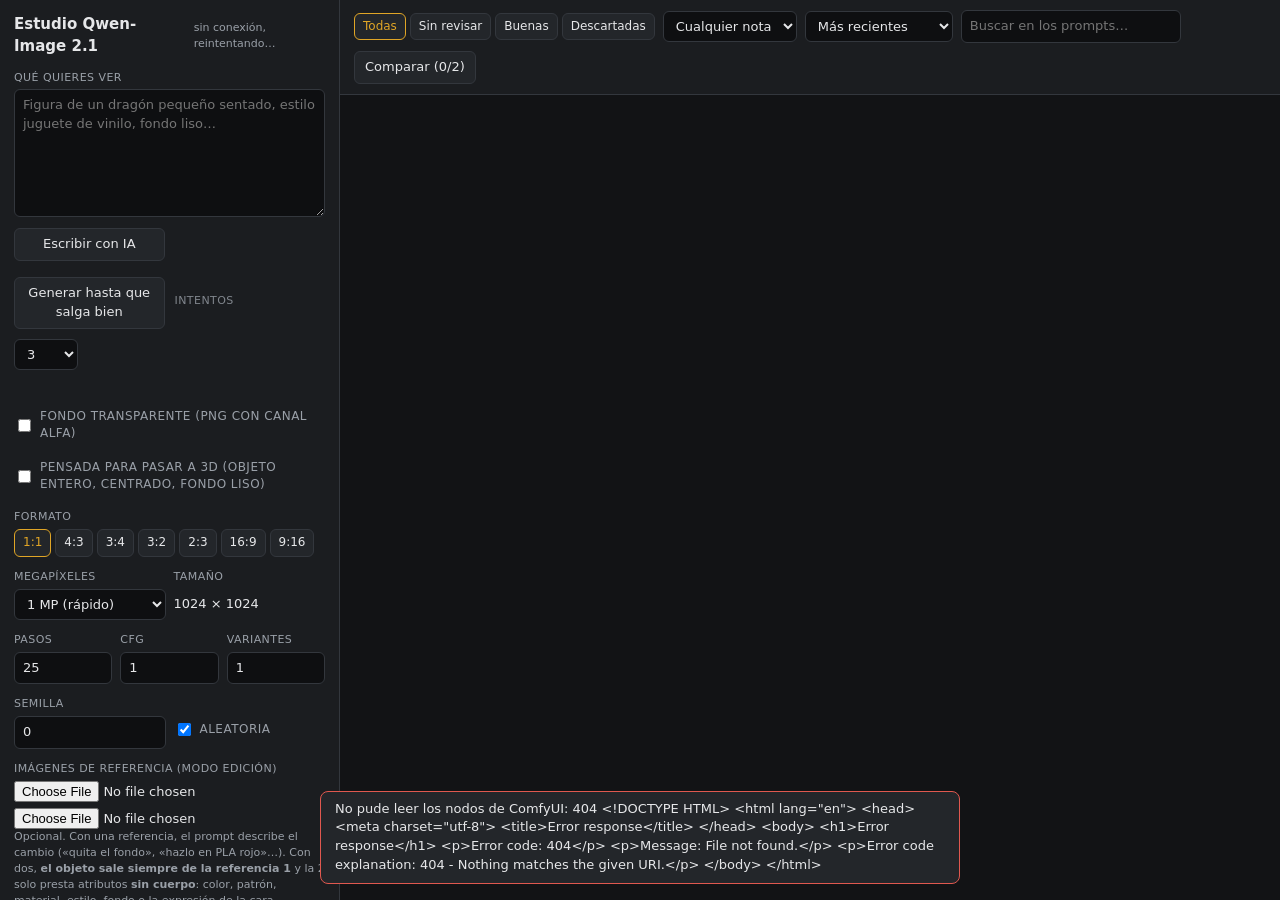
==== custom_nodes/exo_filaments/estudio/estudio.html @ 758e25f1 "Sustituciones y condiciones: la referencia 2 no presta cuerpo Medido con 22 imagenes: si se le pide " ====
<!doctype html>
<html lang="es">
<head>
<meta charset="utf-8">
<meta name="viewport" content="width=device-width, initial-scale=1">
<title>Estudio Qwen · Exo</title>
<style>
  :root {
    --fondo: #121315; --panel: #1b1d20; --panel2: #23262a; --borde: #33373d;
    --texto: #e6e7e9; --suave: #9aa0a8; --acento: #e0a526; --acento-t: #1a1407;
    --bien: #3fb27f; --mal: #e0584f; --info: #5b9bd5;
    --radio: 8px;
  }
  * { box-sizing: border-box; }
  html, body { margin: 0; height: 100%; background: var(--fondo); color: var(--texto);
    font: 13px/1.45 system-ui, "Segoe UI", sans-serif; }
  button, input, select, textarea { font: inherit; color: inherit; }
  button { background: var(--panel2); border: 1px solid var(--borde); border-radius: 6px;
    padding: 6px 10px; cursor: pointer; }
  button:hover { border-color: #555b63; }
  button:disabled { opacity: .45; cursor: default; }
  button.primario { background: var(--acento); color: var(--acento-t); border-color: var(--acento); font-weight: 650; }
  button.activo { border-color: var(--acento); color: var(--acento); }
  input[type=text], input[type=number], select, textarea {
    background: #0e0f11; border: 1px solid var(--borde); border-radius: 6px; padding: 6px 8px; width: 100%; }
  textarea { resize: vertical; }
  label { display: block; font-size: 11px; color: var(--suave); margin: 0 0 4px; text-transform: uppercase; letter-spacing: .04em; }

  .app { display: grid; grid-template-columns: 340px 1fr; height: 100vh; }
  aside { background: var(--panel); border-right: 1px solid var(--borde); overflow-y: auto; padding: 14px;
    display: flex; flex-direction: column; gap: 12px; }
  main { display: flex; flex-direction: column; min-width: 0; }
  h1 { font-size: 15px; margin: 0; display: flex; align-items: center; gap: 8px; }
  h1 small { font-weight: 400; color: var(--suave); font-size: 11px; }
  .fila { display: grid; grid-template-columns: 1fr 1fr; gap: 8px; }
  .fila3 { display: grid; grid-template-columns: 1fr 1fr 1fr; gap: 8px; }
  .chips { display: flex; flex-wrap: wrap; gap: 4px; }
  .chips button { padding: 4px 8px; font-size: 12px; }
  .nota { font-size: 11px; color: var(--suave); margin: 0; }
  .check { display: flex; align-items: center; gap: 6px; font-size: 12px; cursor: pointer; }
  details summary { cursor: pointer; color: var(--suave); font-size: 12px; }
  details[open] summary { margin-bottom: 8px; }
  .ref { display: flex; gap: 8px; align-items: center; }
  .ref img { width: 56px; height: 56px; object-fit: cover; border-radius: 6px; border: 1px solid var(--borde); }

  .cola { background: var(--panel2); border-radius: var(--radio); padding: 10px; display: none; flex-direction: column; gap: 6px; }
  .cola.visible { display: flex; }
  .barra { height: 6px; background: #0e0f11; border-radius: 3px; overflow: hidden; }
  .barra > div { height: 100%; width: 0; background: var(--acento); transition: width .2s; }

  .herramientas { display: flex; flex-wrap: wrap; gap: 8px; align-items: center; padding: 10px 14px;
    border-bottom: 1px solid var(--borde); background: var(--panel); }
  .herramientas input[type=text] { width: 220px; }
  .herramientas select { width: auto; }
  .contador { color: var(--suave); font-size: 12px; margin-left: auto; }
  .rejilla { flex: 1; overflow-y: auto; padding: 14px; display: grid; gap: 10px;
    grid-template-columns: repeat(auto-fill, minmax(190px, 1fr)); align-content: start; }
  .tarjeta { position: relative; background: var(--panel); border: 2px solid transparent; border-radius: var(--radio);
    overflow: hidden; cursor: pointer; }
  .tarjeta:hover { border-color: #444a52; }
  .tarjeta.elegida { border-color: var(--info); }
  .tarjeta img { width: 100%; aspect-ratio: 1; object-fit: cover; display: block; background: #0b0c0d; }
  .tarjeta .pie { padding: 6px 8px; font-size: 11px; color: var(--suave); display: flex; justify-content: space-between; gap: 6px; }
  .tarjeta .pie span:first-child { overflow: hidden; white-space: nowrap; text-overflow: ellipsis; }
  .sello { position: absolute; top: 6px; left: 6px; font-size: 11px; font-weight: 700; padding: 2px 7px; border-radius: 10px; }
  .sello.buena { background: var(--bien); color: #04140c; }
  .sello.descartada { background: var(--mal); color: #1a0504; }
  .tarjeta.descartada img { opacity: .4; }
  .estrellas-mini { position: absolute; top: 6px; right: 6px; background: #000a; color: var(--acento); font-size: 11px;
    padding: 1px 6px; border-radius: 10px; }
  .vacio { grid-column: 1 / -1; text-align: center; color: var(--suave); padding: 60px 20px; }
  .fantasma { aspect-ratio: 1; display: grid; place-items: center; background: repeating-linear-gradient(45deg,#1b1d20 0 10px,#202327 10px 20px);
    color: var(--suave); font-size: 12px; }

  .visor { position: fixed; inset: 0; background: #000d; display: none; z-index: 10; }
  .visor.abierto { display: grid; grid-template-columns: 1fr 360px; }
  .lienzo { position: relative; display: grid; place-items: center; overflow: hidden; padding: 16px; min-height: 0; }
  .lienzo img { max-width: 100%; max-height: calc(100vh - 32px); object-fit: contain; cursor: zoom-in; }
  .lienzo.zoom { overflow: auto; place-items: start; }
  .lienzo.zoom img { max-width: none; max-height: none; cursor: zoom-out; }
  .flecha { position: absolute; top: 50%; transform: translateY(-50%); background: #0008; border: 0; font-size: 22px; padding: 10px 14px; }
  .flecha.izq { left: 10px; } .flecha.der { right: 10px; }
  .ficha { background: var(--panel); border-left: 1px solid var(--borde); overflow-y: auto; padding: 16px;
    display: flex; flex-direction: column; gap: 12px; }
  .ficha .prompt { white-space: pre-wrap; background: #0e0f11; border-radius: 6px; padding: 8px; max-height: 180px; overflow-y: auto; font-size: 12px; }
  .datos { display: grid; grid-template-columns: auto 1fr; gap: 3px 10px; font-size: 12px; }
  .datos dt { color: var(--suave); } .datos dd { margin: 0; font-variant-numeric: tabular-nums; word-break: break-all; }
  .estrellas { display: flex; gap: 2px; }
  .estrellas button { background: none; border: 0; font-size: 22px; padding: 0 2px; color: #4a4f56; }
  .estrellas button.on { color: var(--acento); }
  .veredicto { display: grid; grid-template-columns: 1fr 1fr 1fr; gap: 6px; }
  .veredicto .buena.activo { background: var(--bien); color: #04140c; border-color: var(--bien); }
  .veredicto .descartada.activo { background: var(--mal); color: #1a0504; border-color: var(--mal); }
  .acciones { display: grid; grid-template-columns: 1fr 1fr; gap: 6px; }
  .atajos { font-size: 11px; color: var(--suave); }
  kbd { background: var(--panel2); border: 1px solid var(--borde); border-radius: 4px; padding: 0 4px; font-size: 10px; }
  .cerrar { position: absolute; top: 10px; right: 10px; z-index: 2; }

  .comparador { position: fixed; inset: 0; background: #000e; z-index: 11; display: none; flex-direction: column; }
  .comparador.abierto { display: flex; }
  .comparador .cab { display: flex; justify-content: space-between; align-items: center; padding: 10px 14px; background: var(--panel); }
  .comparador .lados { flex: 1; display: grid; grid-template-columns: 1fr 1fr; gap: 8px; padding: 8px; min-height: 0; }
  .lado { display: flex; flex-direction: column; gap: 6px; min-height: 0; }
  .lado img { flex: 1; min-height: 0; width: 100%; object-fit: contain; }
  .lado .datos { background: var(--panel); padding: 8px; border-radius: 6px; }
  .distinto { color: var(--acento); font-weight: 650; }

  .aviso { position: fixed; bottom: 16px; left: 50%; transform: translateX(-50%); background: var(--panel2); border: 1px solid var(--borde);
    padding: 8px 14px; border-radius: 8px; z-index: 20; display: none; max-width: 90vw; }
  .aviso.visible { display: block; }
  .aviso.error { border-color: var(--mal); }

  @media (max-width: 800px) {
    .app { grid-template-columns: 1fr; height: auto; }
    aside { border-right: 0; border-bottom: 1px solid var(--borde); }
    .rejilla { grid-template-columns: repeat(auto-fill, minmax(140px, 1fr)); }
    .visor.abierto { grid-template-columns: 1fr; grid-template-rows: 60vh auto; overflow-y: auto; }
    .herramientas input[type=text] { width: 100%; }
  }
</style>
</head>
<body>
<div class="app">
  <aside>
    <h1>Estudio Qwen-Image 2.1 <small id="estado-servidor">conectando…</small></h1>

    <div>
      <label for="prompt">Qué quieres ver</label>
      <textarea id="prompt" rows="6" placeholder="Figura de un dragón pequeño sentado, estilo juguete de vinilo, fondo liso…"></textarea>
      <div class="fila" style="margin-top:6px; align-items:center; gap:10px">
        <button id="escribir-ia" title="Convierte lo que hay escrito en un prompt completo, con tu IA local">Escribir con IA</button>
        <button id="deshacer-ia" hidden>Deshacer</button>
        <small id="ia-estado" style="opacity:.7"></small>
      </div>
    </div>
    <div class="fila" style="align-items:center; gap:10px; margin:4px 0 2px">
      <button id="hasta-bien" title="Genera, revisa la imagen y corrige el prompt hasta que salga sin defectos">Generar hasta que salga bien</button>
      <label for="intentos-bucle" style="opacity:.8">intentos</label>
      <select id="intentos-bucle" style="width:64px"><option>2</option><option selected>3</option><option>4</option></select>
    </div>
    <div id="tira-intentos" hidden style="display:flex; flex-direction:column; gap:6px; margin:4px 0 8px"></div>

    <label class="check"><input type="checkbox" id="transparente"> Fondo transparente (PNG con canal alfa)</label>
    <label class="check"><input type="checkbox" id="para3d"> Pensada para pasar a 3D (objeto entero, centrado, fondo liso)</label>

    <div>
      <label>Formato</label>
      <div class="chips" id="formatos"></div>
    </div>
    <div class="fila">
      <div><label for="mp">Megapíxeles</label>
        <select id="mp"><option value="1">1 MP (rápido)</option><option value="1.5">1,5 MP</option><option value="2.25">2,25 MP</option><option value="4">4 MP (2K nativo)</option></select></div>
      <div><label>Tamaño</label><div id="tamano" style="padding:6px 0; font-variant-numeric: tabular-nums;"></div></div>
    </div>

    <div class="fila3">
      <div><label for="pasos">Pasos</label><input type="number" id="pasos" value="25" min="1" max="100"></div>
      <div><label for="cfg">CFG</label><input type="number" id="cfg" value="1" min="1" max="10" step="0.5"></div>
      <div><label for="variantes">Variantes</label><input type="number" id="variantes" value="1" min="1" max="16"></div>
    </div>
    <div class="fila">
      <div><label for="semilla">Semilla</label><input type="number" id="semilla" value="0" min="0"></div>
      <label class="check" style="align-self:end; padding-bottom:6px;"><input type="checkbox" id="aleatoria" checked> Aleatoria</label>
    </div>

    <div>
      <label>Imágenes de referencia (modo edición)</label>
      <div class="ref">
        <img id="ref-mini-1" alt="" hidden>
        <input type="file" id="ref-archivo-1" accept="image/*" style="flex:1; min-width:0;">
        <button id="ref-quitar-1" hidden title="Quitar referencia 1">×</button>
      </div>
      <div class="ref" style="margin-top:6px">
        <img id="ref-mini-2" alt="" hidden>
        <input type="file" id="ref-archivo-2" accept="image/*" style="flex:1; min-width:0;">
        <button id="ref-quitar-2" hidden title="Quitar referencia 2">×</button>
      </div>
      <p class="nota" id="ref-nota">Opcional. Con una referencia, el prompt describe el cambio («quita el fondo», «hazlo en PLA rojo»…). Con dos, <b>el objeto sale siempre de la referencia 1</b> y la 2 solo presta atributos <b>sin cuerpo</b>: color, patrón, material, estilo, fondo o la expresión de la cara. Nómbralos en concreto («amarillo brillante»): pedir «los colores de la segunda» a secas no suele hacer nada.<br>Para una <b>pose, una acción, una escena o sustituir un objeto por otro</b>, describe la condición con palabras y <b>quita la referencia 2</b>: si se queda cargada, su sujeto se apodera de la escena y tu objeto acaba de decorado. «Escribir con IA» ya lo redacta así, y el bucle la suelta solo al corregir. El tamaño sale de la referencia 1.</p>
    </div>

    <details>
      <summary>Avanzado</summary>
      <div style="display:flex; flex-direction:column; gap:10px;">
        <div><label for="negativo">Prompt negativo (solo cuenta con CFG &gt; 1)</label><textarea id="negativo" rows="2"></textarea></div>
        <div class="fila">
          <div><label for="sampler">Sampler</label><select id="sampler"></select></div>
          <div><label for="scheduler">Scheduler</label><select id="scheduler"></select></div>
        </div>
        <div><label for="modelo">Modelo (GGUF)</label><select id="modelo"></select></div>
        <div><label for="codificador">Codificador de texto</label><select id="codificador"></select></div>
        <div><label for="vae">VAE</label><select id="vae"></select></div>
      </div>
    </details>

    <button class="primario" id="generar">Generar <kbd style="background:#0002;border-color:#0003">Ctrl+Enter</kbd></button>

    <div class="cola" id="cola">
      <div style="display:flex; justify-content:space-between;"><span id="cola-texto">En cola</span><button id="cancelar" style="padding:2px 8px; font-size:12px;">Cancelar</button></div>
      <div class="barra"><div id="cola-barra"></div></div>
    </div>
    <p class="nota">La primera generación tarda más: carga el modelo (≈ 7,6 GB) y el codificador en memoria.</p>
  </aside>

  <main>
    <div class="herramientas">
      <div class="chips" id="filtros"></div>
      <select id="min-estrellas" title="Puntuación mínima">
        <option value="0">Cualquier nota</option><option value="3">★ 3 o más</option><option value="4">★ 4 o más</option><option value="5">★ 5</option>
      </select>
      <select id="orden"><option value="fecha">Más recientes</option><option value="estrellas">Mejor puntuadas</option></select>
      <input type="text" id="buscar" placeholder="Buscar en los prompts…">
      <button id="comparar" title="Elige dos imágenes y pulsa para verlas lado a lado">Comparar (0/2)</button>
      <span class="contador" id="contador"></span>
    </div>
    <div class="rejilla" id="rejilla"></div>
  </main>
</div>

<div class="visor" id="visor">
  <div class="lienzo" id="lienzo">
    <button class="flecha izq" id="anterior" title="Anterior (←)">‹</button>
    <img id="visor-img" alt="">
    <button class="flecha der" id="siguiente" title="Siguiente (→)">›</button>
  </div>
  <div class="ficha">
    <div style="display:flex; justify-content:space-between; align-items:center;">
      <strong id="visor-nombre" style="font-size:12px; word-break:break-all;"></strong>
      <button id="visor-cerrar" title="Cerrar (Esc)">✕</button>
    </div>
    <div>
      <label>Veredicto</label>
      <div class="veredicto">
        <button class="buena" data-estado="buena">✓ Buena</button>
        <button data-estado="">Sin revisar</button>
        <button class="descartada" data-estado="descartada">✗ Descartar</button>
      </div>
    </div>
    <div><label>Puntuación</label><div class="estrellas" id="estrellas"></div></div>
    <div><label for="nota">Notas</label><textarea id="nota" rows="3" placeholder="Qué falla, qué sirve, para qué cliente…"></textarea></div>
    <div><label>Prompt</label><div class="prompt" id="visor-prompt"></div></div>
    <dl class="datos" id="visor-datos"></dl>
    <div class="acciones">
      <button id="reusar" title="Carga estos ajustes en el formulario (R)">Reusar ajustes</button>
      <button id="variar" title="Mismo prompt, otras 4 semillas (V)">4 variantes</button>
      <button id="editar" title="Usarla como referencia para editarla (E)">Editar esta</button>
      <button id="a3d" title="Copia a input/ para el flujo imagen → 3D">Enviar a 3D</button>
      <a id="descargar" download><button style="width:100%">Descargar</button></a>
      <button id="elegir" title="Añadir a la comparación (C)">Comparar</button>
    </div>
    <p class="atajos"><kbd>←</kbd><kbd>→</kbd> navegar · <kbd>B</kbd> buena · <kbd>X</kbd> descartar · <kbd>U</kbd> sin revisar · <kbd>1</kbd>–<kbd>5</kbd> nota · <kbd>clic</kbd> zoom 100 %</p>
  </div>
</div>

<div class="comparador" id="comparador">
  <div class="cab"><strong>Comparación</strong><button id="comparador-cerrar">Cerrar (Esc)</button></div>
  <div class="lados" id="lados"></div>
</div>

<div class="aviso" id="aviso"></div>

<script>
"use strict";
const CARPETA = "qwen21";
const CLIENTE = (crypto.randomUUID ? crypto.randomUUID() : String(Math.random()).slice(2));
const FORMATOS = [
  ["1:1", 1, 1], ["4:3", 4, 3], ["3:4", 3, 4], ["3:2", 3, 2], ["2:3", 2, 3], ["16:9", 16, 9], ["9:16", 9, 16],
];
const FILTROS = [["todas", "Todas"], ["sin", "Sin revisar"], ["buena", "Buenas"], ["descartada", "Descartadas"]];

const $ = (id) => document.getElementById(id);
const estado = {
  imagenes: [], revisiones: {}, filtro: "todas", formato: "1:1",
  visibles: [], indice: -1, comparar: [],
  trabajos: new Map(),   // prompt_id -> {inicio, total, hechas}
  inicios: new Map(),    // prompt_id -> instante de execution_start (puede llegar antes que la respuesta de /prompt)
  refImagenes: [null, null],   // nombres en input/ de las referencias (hasta 2)
};

// ---------- utilidades ----------
function aviso(texto, error = false) {
  const a = $("aviso");
  a.textContent = texto;
  a.className = "aviso visible" + (error ? " error" : "");
  clearTimeout(aviso.t);
  aviso.t = setTimeout(() => (a.className = "aviso"), error ? 7000 : 3000);
}
function urlImagen(nombre) {
  return `/view?filename=${encodeURIComponent(nombre)}&subfolder=${CARPETA}&type=output`;
}
async function json(url, opciones) {
  const r = await fetch(url, opciones);
  if (!r.ok) throw new Error(`${r.status} ${await r.text()}`);
  return r.json();
}
function post(url, datos) {
  return json(url, { method: "POST", headers: { "Content-Type": "application/json" }, body: JSON.stringify(datos) });
}
function semillaAleatoria() { return Math.floor(Math.random() * 2 ** 48); }
function tamano() {
  const [, a, b] = FORMATOS.find((f) => f[0] === estado.formato);
  const px = parseFloat($("mp").value) * 1024 * 1024;
  const w = Math.round(Math.sqrt(px * a / b) / 32) * 32;
  const h = Math.round(Math.sqrt(px * b / a) / 32) * 32;
  return [w, h];
}
function pintarTamano() { const [w, h] = tamano(); $("tamano").textContent = `${w} × ${h}`; }
function rellenar(select, opciones, preferida) {
  select.innerHTML = "";
  for (const o of opciones) select.add(new Option(o, o));
  const elegida = opciones.find((o) => preferida && preferida.test(o));
  if (elegida) select.value = elegida;
}

// ---------- formulario ----------
function construirFormulario() {
  for (const [nombre] of FORMATOS) {
    const b = document.createElement("button");
    b.textContent = nombre;
    b.addEventListener("click", () => { estado.formato = nombre; marcarFormato(); pintarTamano(); });
    $("formatos").appendChild(b);
  }
  marcarFormato();
  pintarTamano();
  $("mp").addEventListener("change", pintarTamano);
  $("aleatoria").addEventListener("change", () => ($("semilla").disabled = $("aleatoria").checked));
  $("semilla").disabled = true;
  $("generar").addEventListener("click", () => generar());
  $("prompt").addEventListener("keydown", (e) => { if (e.key === "Enter" && e.ctrlKey) generar(); });
  $("cancelar").addEventListener("click", cancelar);
  for (const i of [1, 2]) {
    $(`ref-archivo-${i}`).addEventListener("change", () => subirReferencia(i));
    $(`ref-quitar-${i}`).addEventListener("click", () => ponerReferencia(null, i));
  }
  $("escribir-ia").addEventListener("click", escribirConIA);
  $("deshacer-ia").addEventListener("click", deshacerIA);
  $("hasta-bien").addEventListener("click", generarHastaQueSalgaBien);
}

// ---------- bucle: generar, revisar y corregir ----------
async function generarHastaQueSalgaBien() {
  if (!$("prompt").value.trim()) { aviso("Escribe primero qué quieres generar."); $("prompt").focus(); return; }
  const boton = $("hasta-bien");
  boton.disabled = true;
  $("generar").disabled = true;
  pintarIntentos([], 0, "arrancando…");
  try {
    const semilla = $("aleatoria").checked ? semillaAleatoria() : +$("semilla").value;
    const r = await post("/exo/estudio/bucle", {
      grafo: grafo(semilla),
      intentos: +$("intentos-bucle").value,
    });
    // Se consulta el progreso cada 2 s: cada vuelta son ~25 s de imagen y ~10 s de revisión.
    let estado;
    do {
      await new Promise((r) => setTimeout(r, 2000));
      estado = await (await fetch(`/exo/estudio/bucle/${r.id}`)).json();
      pintarIntentos(estado.historial, estado.intento, estado.terminado ? "" : "generando…");
    } while (!estado.terminado);

    if (estado.error) aviso("El bucle se detuvo: " + estado.error, true);
    else if (estado.mejor) {
      $("prompt").value = estado.mejor.prompt;
      aviso(estado.mejor.defectos.length
        ? `Mejor intento: ${estado.mejor.puntuacion}/10, aún con ${estado.mejor.defectos.join(", ")}.`
        : `Listo a la ${estado.historial.length}ª: sin defectos (${estado.mejor.puntuacion}/10).`);
    }
    pintarGaleria();
  } catch (e) {
    aviso("No se pudo completar el bucle: " + e.message, true);
  } finally {
    boton.disabled = false;
    $("generar").disabled = false;
  }
}

function pintarIntentos(historial, enCurso, nota) {
  const caja = $("tira-intentos");
  caja.hidden = false;
  caja.innerHTML = "";
  (historial || []).forEach((intento, i) => {
    const fila = document.createElement("div");
    fila.style.cssText = "display:flex; gap:8px; align-items:center; font-size:12px";
    const img = document.createElement("img");
    img.src = `/view?filename=${encodeURIComponent(intento.archivo)}&subfolder=${CARPETA}&type=output`;
    img.style.cssText = "width:56px; height:56px; object-fit:cover; border-radius:6px; cursor:pointer";
    img.title = intento.prompt;
    img.addEventListener("click", () => { $("prompt").value = intento.prompt; });
    const txt = document.createElement("div");
    txt.innerHTML = `<b>Intento ${i + 1} · ${intento.puntuacion}/10</b><br>` +
      (intento.defectos.length ? intento.detalle.join("<br>") : "sin defectos") +
      (intento.nota ? `<br><i style="opacity:.7">${intento.nota}</i>` : "");
    txt.style.cssText = "line-height:1.4; opacity:.85";
    fila.append(img, txt);
    caja.appendChild(fila);
  });
  if (nota) {
    const p = document.createElement("small");
    p.textContent = enCurso ? `${nota} (intento ${enCurso})` : nota;
    p.style.opacity = ".7";
    caja.appendChild(p);
  }
}

// ---------- prompt escrito por la IA local ----------
let promptAnterior = null;

async function escribirConIA() {
  const idea = $("prompt").value.trim();
  if (!idea) { aviso("Escribe primero la idea, aunque sean tres palabras."); $("prompt").focus(); return; }

  const boton = $("escribir-ia");
  boton.disabled = true;
  $("ia-estado").textContent = "escribiendo…";
  try {
    const r = await fetch("/exo/estudio/prompt", {
      method: "POST",
      headers: { "Content-Type": "application/json" },
      body: JSON.stringify({ idea, para3d: $("para3d").checked, semilla: Date.now() % 100000,
                             referencias: referencias().length,
                             // La IA es multimodal: si ve las referencias describe lo que hay
                             // de verdad en la segunda en vez de inventarselo.
                             imagenes_ref: referencias() }),
    });
    const datos = await r.json();
    if (datos.aviso) {
      // La IA no contesto: se deja lo escrito y se dice por que.
      aviso(datos.aviso, true);
      $("ia-estado").textContent = "";
      return;
    }
    promptAnterior = idea;
    $("prompt").value = datos.prompt;
    $("deshacer-ia").hidden = false;
    const nRefs = referencias().length;
    $("ia-estado").textContent = ($("para3d").checked ? "con reglas para 3D" : "modo imagen")
      + (nRefs ? ` · ${nRefs} referencia${nRefs > 1 ? "s" : ""}` : "");
    if (datos.soltar_referencia_2) {
      // La condición va escrita con palabras: con la referencia 2 cargada, su sujeto se
      // queda con la escena. No se quita sola porque es una imagen que tú pusiste.
      aviso("La condición ya va descrita con palabras. Quita la referencia 2 con su ×: si se "
            + "queda, su sujeto se apodera de la escena y tu objeto acaba de decorado.", true);
    }
  } catch (e) {
    aviso("No se pudo hablar con la IA: " + e.message, true);
    $("ia-estado").textContent = "";
  } finally {
    boton.disabled = false;
  }
}

function deshacerIA() {
  if (promptAnterior === null) return;
  $("prompt").value = promptAnterior;
  promptAnterior = null;
  $("deshacer-ia").hidden = true;
  $("ia-estado").textContent = "";
}
function marcarFormato() {
  for (const b of $("formatos").children) b.classList.toggle("activo", b.textContent === estado.formato);
}

async function cargarOpciones() {
  const info = await json("/object_info");
  const lista = (clase, campo) => info[clase]?.input?.required?.[campo]?.[0] ?? [];
  if (!info.UnetLoaderGGUF) aviso("Falta el nodo «Unet Loader (GGUF)»: revisa custom_nodes/ComfyUI-GGUF.", true);
  if (!info.TextEncodeQwenImage21) aviso("Este ComfyUI no trae TextEncodeQwenImage21: actualízalo a 0.37 o posterior.", true);
  rellenar($("modelo"), lista("UnetLoaderGGUF", "unet_name").filter((n) => /qwen.?image.?2\.1/i.test(n)), /Q8_0/);
  rellenar($("codificador"), lista("CLIPLoader", "clip_name").filter((n) => /qwen3vl/i.test(n)), /int8/);
  rellenar($("vae"), lista("VAELoader", "vae_name").filter((n) => /qwen/i.test(n)), /2\.1/);
  rellenar($("sampler"), lista("KSampler", "sampler_name"), /^euler$/);
  rellenar($("scheduler"), lista("KSampler", "scheduler"), /^simple$/);
  if (!$("modelo").options.length) aviso("No hay ningún GGUF de Qwen-Image 2.1 en models/diffusion_models.", true);
}

async function subirReferencia(hueco = 1) {
  const archivo = $(`ref-archivo-${hueco}`).files[0];
  if (!archivo) return;
  const datos = new FormData();
  datos.append("image", archivo);
  datos.append("subfolder", "exo_estudio");
  try {
    const r = await json("/upload/image", { method: "POST", body: datos });
    ponerReferencia(r.subfolder ? `${r.subfolder}/${r.name}` : r.name, hueco);
  } catch (e) { aviso("No se pudo subir la referencia: " + e.message, true); }
}

function ponerReferencia(nombre, hueco = 1) {
  estado.refImagenes[hueco - 1] = nombre;
  const mini = $(`ref-mini-${hueco}`);
  if (nombre) {
    const partes = nombre.split("/");
    const fichero = partes.pop();
    mini.src = `/view?filename=${encodeURIComponent(fichero)}&subfolder=${encodeURIComponent(partes.join("/"))}&type=input`;
  } else {
    $(`ref-archivo-${hueco}`).value = "";
  }
  mini.hidden = $(`ref-quitar-${hueco}`).hidden = !nombre;
  $(`ref-archivo-${hueco}`).hidden = !!nombre;
  pintarEstadoReferencias();
}

function referencias() {
  return estado.refImagenes.filter(Boolean);
}

function pintarEstadoReferencias() {
  // El tamano lo manda la primera referencia, asi que con referencia no se elige formato.
  const hay = referencias().length;
  document.querySelectorAll(".chips#formatos button, #mp").forEach((el) => (el.disabled = hay > 0));
  $("tamano").textContent = hay ? "el de la referencia 1" : "";
  if (!hay) pintarTamano();
}

// ---------- generar ----------
function textoFinal() {
  let texto = $("prompt").value.trim();
  if ($("para3d").checked)
    texto += ". Single complete object, fully visible and centered, three-quarter view, plain neutral background, soft even lighting, no cropping, no text.";
  if ($("transparente").checked)
    texto = `This is an RGBA format image with transparency. ${texto} The image has an alpha channel and a transparent background.`;
  return texto;
}

function grafo(semilla) {
  const [w, h] = tamano();
  const g = {
    "1": { class_type: "UnetLoaderGGUF", inputs: { unet_name: $("modelo").value } },
    "2": { class_type: "CLIPLoader", inputs: { clip_name: $("codificador").value, type: "qwen_image", device: "default" } },
    "3": { class_type: "VAELoader", inputs: { vae_name: $("vae").value } },
    "4": { class_type: "TextEncodeQwenImage21", inputs: {
      clip: ["2", 0], vae: ["3", 0], prompt: textoFinal(), negative_prompt: $("negativo").value, resolution: 1024 } },
    "5": { class_type: "EmptyLatentImage", inputs: { width: w, height: h, batch_size: 1 } },
    "6": { class_type: "KSampler", inputs: {
      model: ["1", 0], positive: ["4", 0], negative: ["4", 1], latent_image: ["5", 0],
      seed: semilla, steps: +$("pasos").value, cfg: +$("cfg").value,
      sampler_name: $("sampler").value, scheduler: $("scheduler").value, denoise: 1 } },
    "7": { class_type: "VAEDecode", inputs: { samples: ["6", 0], vae: ["3", 0] } },
    "9": { class_type: "SaveImage", inputs: { images: ["7", 0], filename_prefix: `${CARPETA}/qwen` } },
  };
  const refs = referencias();
  if (refs.length) {
    // El nodo admite hasta 16 referencias en images.image_N; aqui se usan las que haya.
    refs.forEach((nombre, i) => {
      const id = String(20 + i);
      g[id] = { class_type: "LoadImage", inputs: { image: nombre } };
      g["4"].inputs[`images.image_${i + 1}`] = [id, 0];
    });
    g["6"].inputs.latent_image = ["4", 2];   // el latente al tamano de la primera referencia
    delete g["5"];
  }
  return g;
}

async function generar(n) {
  if (!$("prompt").value.trim()) { aviso("Escribe primero qué quieres generar."); $("prompt").focus(); return; }
  const cuantas = n ?? Math.max(1, Math.min(16, +$("variantes").value || 1));
  let semilla = $("aleatoria").checked ? semillaAleatoria() : +$("semilla").value;
  $("generar").disabled = true;
  try {
    for (let i = 0; i < cuantas; i++) {
      const r = await post("/prompt", { prompt: grafo(semilla + i), client_id: CLIENTE });
      estado.trabajos.set(r.prompt_id, { inicio: estado.inicios.get(r.prompt_id) ?? null, total: +$("pasos").value, hechos: 0 });
    }
    if (!$("aleatoria").checked) $("semilla").value = semilla + cuantas;
    pintarCola();
    pintarGaleria();
  } catch (e) {
    aviso("ComfyUI rechazó el trabajo: " + e.message.slice(0, 400), true);
  } finally {
    $("generar").disabled = false;
  }
}

async function cancelar() {
  const ids = [...estado.trabajos.keys()];
  await post("/queue", { delete: ids }).catch(() => {});
  await fetch("/interrupt", { method: "POST" }).catch(() => {});
  estado.trabajos.clear();
  pintarCola();
}

function pintarCola(actual) {
  const n = estado.trabajos.size;
  $("cola").classList.toggle("visible", n > 0);
  if (!n) return;
  const t = actual && estado.trabajos.get(actual);
  if (t && t.inicio) {
    const pct = t.total ? Math.round((t.hechos / t.total) * 100) : 0;
    $("cola-barra").style.width = pct + "%";
    const seg = ((performance.now() - t.inicio) / 1000).toFixed(0);
    $("cola-texto").textContent = `Generando · paso ${t.hechos}/${t.total} · ${seg} s` + (n > 1 ? ` · ${n - 1} en espera` : "");
  } else {
    $("cola-barra").style.width = "0";
    $("cola-texto").textContent = `${n} en cola`;
  }
}

async function terminado(id) {
  const t = estado.trabajos.get(id);
  estado.trabajos.delete(id);
  pintarCola();
  try {
    const historia = await json(`/history/${id}`);
    const salidas = historia[id]?.outputs ?? {};
    for (const salida of Object.values(salidas)) {
      for (const img of salida.images ?? []) {
        if (img.subfolder === CARPETA && t?.inicio)
          await post("/exo/estudio/revision", { archivo: img.filename, segundos: +((performance.now() - t.inicio) / 1000).toFixed(1) });
      }
    }
  } catch (e) { /* la imagen aparece igual en la galeria */ }
  await cargarGaleria();
}

function conectar() {
  const ws = new WebSocket(`${location.protocol === "https:" ? "wss" : "ws"}://${location.host}/ws?clientId=${CLIENTE}`);
  ws.onopen = () => ($("estado-servidor").textContent = "conectado");
  ws.onclose = () => { $("estado-servidor").textContent = "sin conexión, reintentando…"; setTimeout(conectar, 2000); };
  ws.onmessage = (ev) => {
    if (typeof ev.data !== "string") return;   // vistas previas binarias
    const { type, data } = JSON.parse(ev.data);
    const id = data?.prompt_id;
    const t = id && estado.trabajos.get(id);
    if (type === "execution_start") {
      estado.inicios.set(id, performance.now());
      if (t) { t.inicio = estado.inicios.get(id); pintarCola(id); }
    }
    else if (type === "progress" && t) { t.hechos = data.value; t.total = data.max; pintarCola(id); }
    else if (type === "execution_success" && t) terminado(id);
    else if (type === "execution_error" && t) {
      estado.trabajos.delete(id); pintarCola();
      aviso(`Error en ${data.node_type}: ${data.exception_message}`.slice(0, 500), true);
    } else if (type === "execution_interrupted" && t) { estado.trabajos.delete(id); pintarCola(); }
  };
}

// ---------- galeria ----------
async function cargarGaleria() {
  const r = await json("/exo/estudio/imagenes");
  estado.imagenes = r.imagenes;
  estado.revisiones = r.revisiones;
  pintarGaleria();
}
function rev(nombre) { return estado.revisiones[nombre] ?? {}; }

function filtrar() {
  const texto = $("buscar").value.trim().toLowerCase();
  const minimo = +$("min-estrellas").value;
  let lista = estado.imagenes.filter((img) => {
    const r = rev(img.archivo);
    if (estado.filtro === "sin" && r.estado) return false;
    if (estado.filtro === "buena" && r.estado !== "buena") return false;
    if (estado.filtro === "descartada" && r.estado !== "descartada") return false;
    if (minimo && (r.estrellas ?? 0) < minimo) return false;
    if (texto && !`${img.prompt ?? ""} ${r.nota ?? ""}`.toLowerCase().includes(texto)) return false;
    return true;
  });
  if ($("orden").value === "estrellas")
    lista = lista.slice().sort((a, b) => (rev(b.archivo).estrellas ?? 0) - (rev(a.archivo).estrellas ?? 0) || b.fecha - a.fecha);
  return lista;
}

function pintarGaleria() {
  estado.visibles = filtrar();
  const rejilla = $("rejilla");
  rejilla.innerHTML = "";
  for (let i = 0; i < estado.trabajos.size; i++) {
    const f = document.createElement("div");
    f.className = "tarjeta";
    f.innerHTML = '<div class="fantasma">generando…</div>';
    rejilla.appendChild(f);
  }
  estado.visibles.forEach((img, i) => {
    const r = rev(img.archivo);
    const t = document.createElement("div");
    t.className = "tarjeta" + (r.estado === "descartada" ? " descartada" : "") + (estado.comparar.includes(img.archivo) ? " elegida" : "");
    const foto = document.createElement("img");
    foto.loading = "lazy";
    foto.src = urlImagen(img.archivo);
    foto.alt = img.prompt ?? img.archivo;
    t.appendChild(foto);
    if (r.estado) {
      const s = document.createElement("span");
      s.className = "sello " + r.estado;
      s.textContent = r.estado === "buena" ? "✓" : "✗";
      t.appendChild(s);
    }
    if (r.estrellas) {
      const s = document.createElement("span");
      s.className = "estrellas-mini";
      s.textContent = "★".repeat(r.estrellas);
      t.appendChild(s);
    }
    const pie = document.createElement("div");
    pie.className = "pie";
    const a = document.createElement("span"); a.textContent = img.prompt ?? "(sin datos)";
    const b = document.createElement("span"); b.textContent = r.segundos ? `${Math.round(r.segundos)} s` : "";
    pie.append(a, b);
    t.appendChild(pie);
    t.addEventListener("click", (e) => (e.shiftKey || e.ctrlKey ? elegirComparar(img.archivo) : abrir(i)));
    t.title = "Clic: abrir · Mayús+clic: elegir para comparar";
    rejilla.appendChild(t);
  });
  if (!estado.visibles.length && !estado.trabajos.size) {
    const v = document.createElement("div");
    v.className = "vacio";
    v.textContent = estado.imagenes.length ? "Ninguna imagen cumple el filtro." : "Aún no hay imágenes. Escribe un prompt y pulsa Generar.";
    rejilla.appendChild(v);
  }
  const n = (k) => estado.imagenes.filter((img) => (rev(img.archivo).estado ?? "") === k).length;
  $("contador").textContent = `${estado.visibles.length} de ${estado.imagenes.length} · ${n("buena")} buenas · ${n("descartada")} descartadas · ${n("")} sin revisar`;
  $("comparar").textContent = `Comparar (${estado.comparar.length}/2)`;
  $("comparar").disabled = estado.comparar.length !== 2;
}

function construirFiltros() {
  for (const [clave, texto] of FILTROS) {
    const b = document.createElement("button");
    b.textContent = texto;
    b.dataset.clave = clave;
    b.addEventListener("click", () => { estado.filtro = clave; marcarFiltro(); pintarGaleria(); });
    $("filtros").appendChild(b);
  }
  marcarFiltro();
  $("buscar").addEventListener("input", pintarGaleria);
  $("min-estrellas").addEventListener("change", pintarGaleria);
  $("orden").addEventListener("change", pintarGaleria);
  $("comparar").addEventListener("click", abrirComparador);
}
function marcarFiltro() {
  for (const b of $("filtros").children) b.classList.toggle("activo", b.dataset.clave === estado.filtro);
}

// ---------- visor ----------
function actual() { return estado.visibles[estado.indice]; }

function abrir(i) {
  estado.indice = i;
  $("visor").classList.add("abierto");
  $("lienzo").classList.remove("zoom");
  pintarVisor();
}
function cerrar() { $("visor").classList.remove("abierto"); estado.indice = -1; guardarNota(); pintarGaleria(); }
function mover(d) {
  if (!estado.visibles.length) return;
  guardarNota();
  estado.indice = (estado.indice + d + estado.visibles.length) % estado.visibles.length;
  $("lienzo").classList.remove("zoom");
  pintarVisor();
}

function datosDe(img, r) {
  return [
    ["Tamaño", img.ancho ? `${img.ancho} × ${img.alto}` : "—"],
    ["Semilla", img.seed ?? "—"],
    ["Pasos", img.steps ?? "—"],
    ["CFG", img.cfg ?? "—"],
    ["Sampler", img.sampler_name ? `${img.sampler_name} / ${img.scheduler}` : "—"],
    ["Modelo", img.modelo ?? "—"],
    ["Referencia", img.imagen_ref ?? "no"],
    ["Tiempo", r.segundos ? `${r.segundos} s` : "—"],
    ["Fecha", new Date(img.fecha * 1000).toLocaleString("es")],
  ];
}

function pintarVisor() {
  const img = actual();
  if (!img) return cerrar();
  const r = rev(img.archivo);
  $("visor-img").src = urlImagen(img.archivo);
  $("visor-nombre").textContent = `${estado.indice + 1}/${estado.visibles.length} · ${img.archivo}`;
  $("visor-prompt").textContent = img.prompt ?? "(la imagen no guarda el prompt)";
  const dl = $("visor-datos");
  dl.innerHTML = "";
  for (const [k, v] of datosDe(img, r)) {
    const dt = document.createElement("dt"); dt.textContent = k;
    const dd = document.createElement("dd"); dd.textContent = v;
    dl.append(dt, dd);
  }
  for (const b of document.querySelectorAll(".veredicto button")) b.classList.toggle("activo", (r.estado ?? "") === b.dataset.estado);
  const est = $("estrellas");
  est.innerHTML = "";
  for (let n = 1; n <= 5; n++) {
    const b = document.createElement("button");
    b.textContent = "★";
    b.title = `${n} (tecla ${n})`;
    b.className = n <= (r.estrellas ?? 0) ? "on" : "";
    b.addEventListener("click", () => revisar({ estrellas: r.estrellas === n ? 0 : n }));
    est.appendChild(b);
  }
  $("nota").value = r.nota ?? "";
  $("descargar").href = urlImagen(img.archivo);
  $("descargar").download = img.archivo;
  $("elegir").classList.toggle("activo", estado.comparar.includes(img.archivo));
}

async function revisar(cambios, nombre = actual()?.archivo) {
  if (!nombre) return;
  estado.revisiones[nombre] = { ...rev(nombre), ...cambios };
  if (estado.indice >= 0) pintarVisor();
  try { await post("/exo/estudio/revision", { archivo: nombre, ...cambios }); }
  catch (e) { aviso("No se guardó la revisión: " + e.message, true); }
}
function guardarNota() {
  const img = actual();
  if (img && $("nota").value !== (rev(img.archivo).nota ?? "")) revisar({ nota: $("nota").value }, img.archivo);
}

function reusar(img) {
  $("prompt").value = img.prompt ?? "";
  $("negativo").value = img.negativo ?? "";
  $("transparente").checked = $("para3d").checked = false;
  if (img.steps) $("pasos").value = img.steps;
  if (img.cfg) $("cfg").value = img.cfg;
  if (img.sampler_name) $("sampler").value = img.sampler_name;
  if (img.scheduler) $("scheduler").value = img.scheduler;
  if (img.modelo && [...$("modelo").options].some((o) => o.value === img.modelo)) $("modelo").value = img.modelo;
  if (img.seed != null) { $("semilla").value = img.seed; $("aleatoria").checked = false; $("semilla").disabled = false; }
  if (img.ancho && !img.referencia) {
    const ar = img.ancho / img.alto;
    const mejor = FORMATOS.reduce((m, f) => (Math.abs(f[1] / f[2] - ar) < Math.abs(m[1] / m[2] - ar) ? f : m));
    estado.formato = mejor[0];
    const mp = (img.ancho * img.alto) / (1024 * 1024);
    $("mp").value = [...$("mp").options].reduce((m, o) => (Math.abs(o.value - mp) < Math.abs(m.value - mp) ? o : m)).value;
    marcarFormato(); pintarTamano();
  }
  const refs = img.referencia ? (img.imagenes_ref ?? [img.imagen_ref].filter(Boolean)) : [];
  ponerReferencia(refs[0] ?? null, 1);
  ponerReferencia(refs[1] ?? null, 2);
}

function construirVisor() {
  $("visor-cerrar").addEventListener("click", cerrar);
  $("anterior").addEventListener("click", (e) => { e.stopPropagation(); mover(-1); });
  $("siguiente").addEventListener("click", (e) => { e.stopPropagation(); mover(1); });
  $("visor-img").addEventListener("click", () => $("lienzo").classList.toggle("zoom"));
  for (const b of document.querySelectorAll(".veredicto button"))
    b.addEventListener("click", () => revisar({ estado: b.dataset.estado || null }));
  $("nota").addEventListener("blur", guardarNota);
  $("reusar").addEventListener("click", () => { reusar(actual()); cerrar(); aviso("Ajustes cargados en el formulario."); });
  $("variar").addEventListener("click", () => {
    reusar(actual()); $("aleatoria").checked = true; $("semilla").disabled = true;
    cerrar(); generar(4);
  });
  $("editar").addEventListener("click", async () => {
    try {
      const r = await post("/exo/estudio/a_entrada", { archivo: actual().archivo });
      ponerReferencia(r.entrada, estado.refImagenes[0] && !estado.refImagenes[1] ? 2 : 1);
      $("prompt").value = ""; $("transparente").checked = $("para3d").checked = false;
      cerrar(); $("prompt").focus();
      aviso("Referencia puesta. Describe el cambio y genera.");
    } catch (e) { aviso(e.message, true); }
  });
  $("a3d").addEventListener("click", async () => {
    try {
      const r = await post("/exo/estudio/a_entrada", { archivo: actual().archivo });
      aviso(`Copiada a input/${r.entrada}: elígela en «Load Image» del flujo imagen → pieza.`);
    } catch (e) { aviso(e.message, true); }
  });
  $("elegir").addEventListener("click", () => { elegirComparar(actual().archivo); pintarVisor(); });
  $("comparador-cerrar").addEventListener("click", () => $("comparador").classList.remove("abierto"));

  document.addEventListener("keydown", (e) => {
    if (e.target.matches("input, textarea, select")) { if (e.key === "Escape") e.target.blur(); return; }
    if ($("comparador").classList.contains("abierto")) { if (e.key === "Escape") $("comparador").classList.remove("abierto"); return; }
    if (!$("visor").classList.contains("abierto")) return;
    const teclas = {
      Escape: cerrar, ArrowLeft: () => mover(-1), ArrowRight: () => mover(1),
      b: () => revisar({ estado: "buena" }), x: () => revisar({ estado: "descartada" }), u: () => revisar({ estado: null }),
      r: () => $("reusar").click(), v: () => $("variar").click(), e: () => $("editar").click(), c: () => $("elegir").click(),
    };
    const f = teclas[e.key] ?? teclas[e.key.toLowerCase()];
    if (f) { e.preventDefault(); f(); }
    else if (/^[1-5]$/.test(e.key)) revisar({ estrellas: +e.key });
  });
}

// ---------- comparar ----------
function elegirComparar(nombre) {
  const i = estado.comparar.indexOf(nombre);
  if (i >= 0) estado.comparar.splice(i, 1);
  else { estado.comparar.push(nombre); if (estado.comparar.length > 2) estado.comparar.shift(); }
  pintarGaleria();
}
function abrirComparador() {
  const fichas = estado.comparar.map((n) => estado.imagenes.find((i) => i.archivo === n)).filter(Boolean);
  if (fichas.length !== 2) return;
  const datos = fichas.map((f) => [["Prompt", f.prompt ?? "—"], ...datosDe(f, rev(f.archivo)), ["Nota", rev(f.archivo).nota || "—"]]);
  const lados = $("lados");
  lados.innerHTML = "";
  fichas.forEach((f, k) => {
    const lado = document.createElement("div");
    lado.className = "lado";
    const img = document.createElement("img"); img.src = urlImagen(f.archivo);
    const dl = document.createElement("dl"); dl.className = "datos";
    datos[k].forEach(([clave, valor], j) => {
      if (clave === "Fecha") return;
      const dt = document.createElement("dt"); dt.textContent = clave;
      const dd = document.createElement("dd"); dd.textContent = valor;
      if (String(valor) !== String(datos[1 - k][j][1]) && clave !== "Tiempo") dd.className = "distinto";
      dl.append(dt, dd);
    });
    lado.append(img, dl);
    lados.appendChild(lado);
  });
  $("comparador").classList.add("abierto");
}

// ---------- arranque ----------
construirFormulario();
construirFiltros();
construirVisor();
conectar();
cargarOpciones().catch((e) => aviso("No pude leer los nodos de ComfyUI: " + e.message, true));
cargarGaleria().catch((e) => aviso("No pude leer la galería: " + e.message, true));
</script>
</body>
</html>
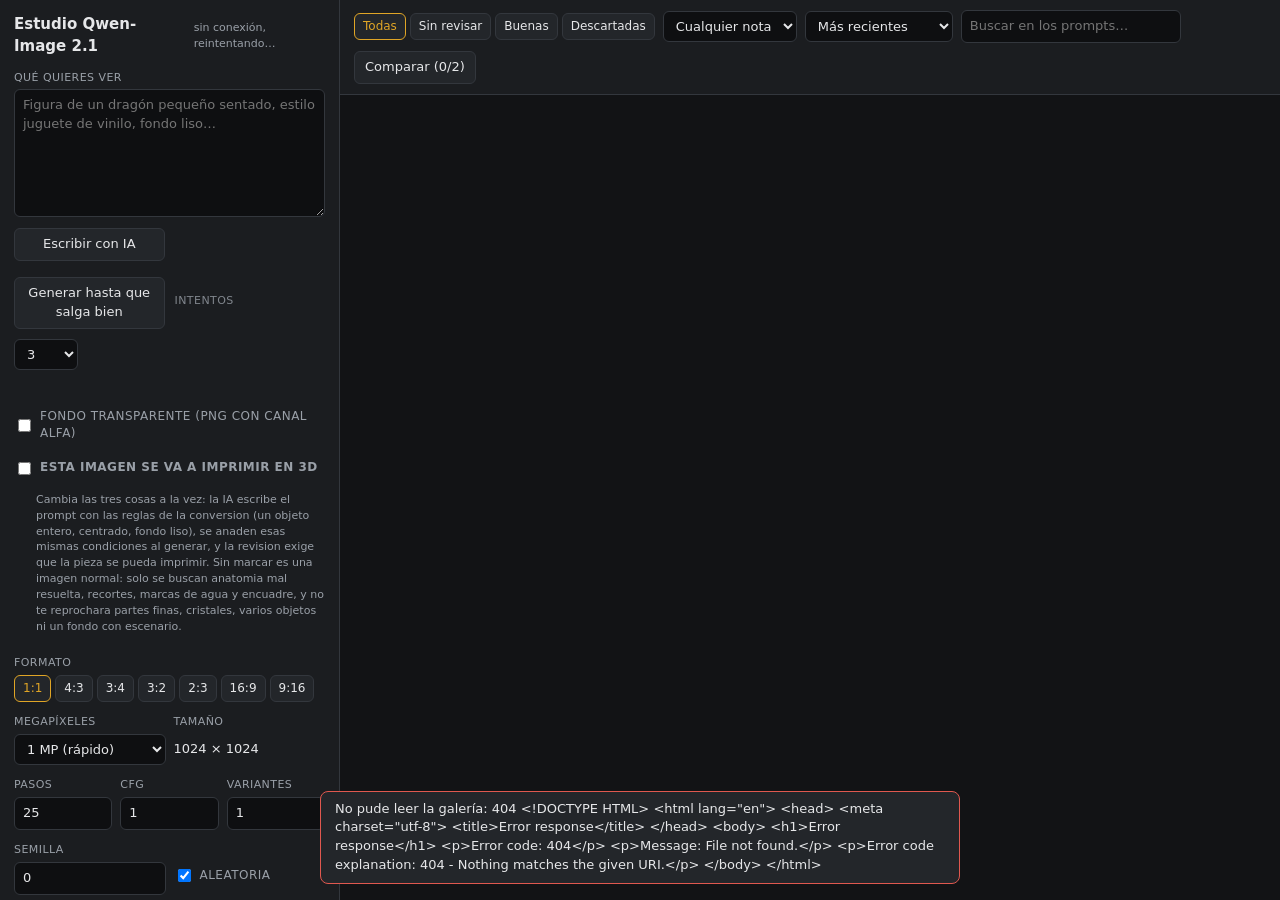
==== commit 68e20d1c: "La casilla "se va a imprimir en 3D" manda en toda la cadena Existia, pero solo llegaba al escritor d" ====
--- a/custom_nodes/exo_filaments/estudio/estudio.html
+++ b/custom_nodes/exo_filaments/estudio/estudio.html
@@ -141,7 +141,8 @@
     <div id="tira-intentos" hidden style="display:flex; flex-direction:column; gap:6px; margin:4px 0 8px"></div>
 
     <label class="check"><input type="checkbox" id="transparente"> Fondo transparente (PNG con canal alfa)</label>
-    <label class="check"><input type="checkbox" id="para3d"> Pensada para pasar a 3D (objeto entero, centrado, fondo liso)</label>
+    <label class="check"><input type="checkbox" id="para3d"> <b>Esta imagen se va a imprimir en 3D</b></label>
+    <p class="nota" style="margin:-2px 0 8px 22px">Cambia las tres cosas a la vez: la IA escribe el prompt con las reglas de la conversion (un objeto entero, centrado, fondo liso), se anaden esas mismas condiciones al generar, y la revision exige que la pieza se pueda imprimir. Sin marcar es una imagen normal: solo se buscan anatomia mal resuelta, recortes, marcas de agua y encuadre, y no te reprochara partes finas, cristales, varios objetos ni un fondo con escenario.</p>
 
     <div>
       <label>Formato</label>
@@ -348,13 +349,17 @@
     const r = await post("/exo/estudio/bucle", {
       grafo: grafo(semilla),
       intentos: +$("intentos-bucle").value,
+      // Decide con que criterio se revisa: con 3D se exige objeto entero, macizo y opaco.
+      para3d: $("para3d").checked,
     });
     // Se consulta el progreso cada 2 s: cada vuelta son ~25 s de imagen y ~10 s de revisión.
     let estado;
     do {
       await new Promise((r) => setTimeout(r, 2000));
       estado = await (await fetch(`/exo/estudio/bucle/${r.id}`)).json();
-      pintarIntentos(estado.historial, estado.intento, estado.terminado ? "" : "generando…");
+      pintarIntentos(estado.historial, estado.intento,
+        estado.terminado ? (estado.para3d ? "revisado para imprimir en 3D" : "revisado como imagen")
+                         : "generando…");
     } while (!estado.terminado);
 
     if (estado.error) aviso("El bucle se detuvo: " + estado.error, true);
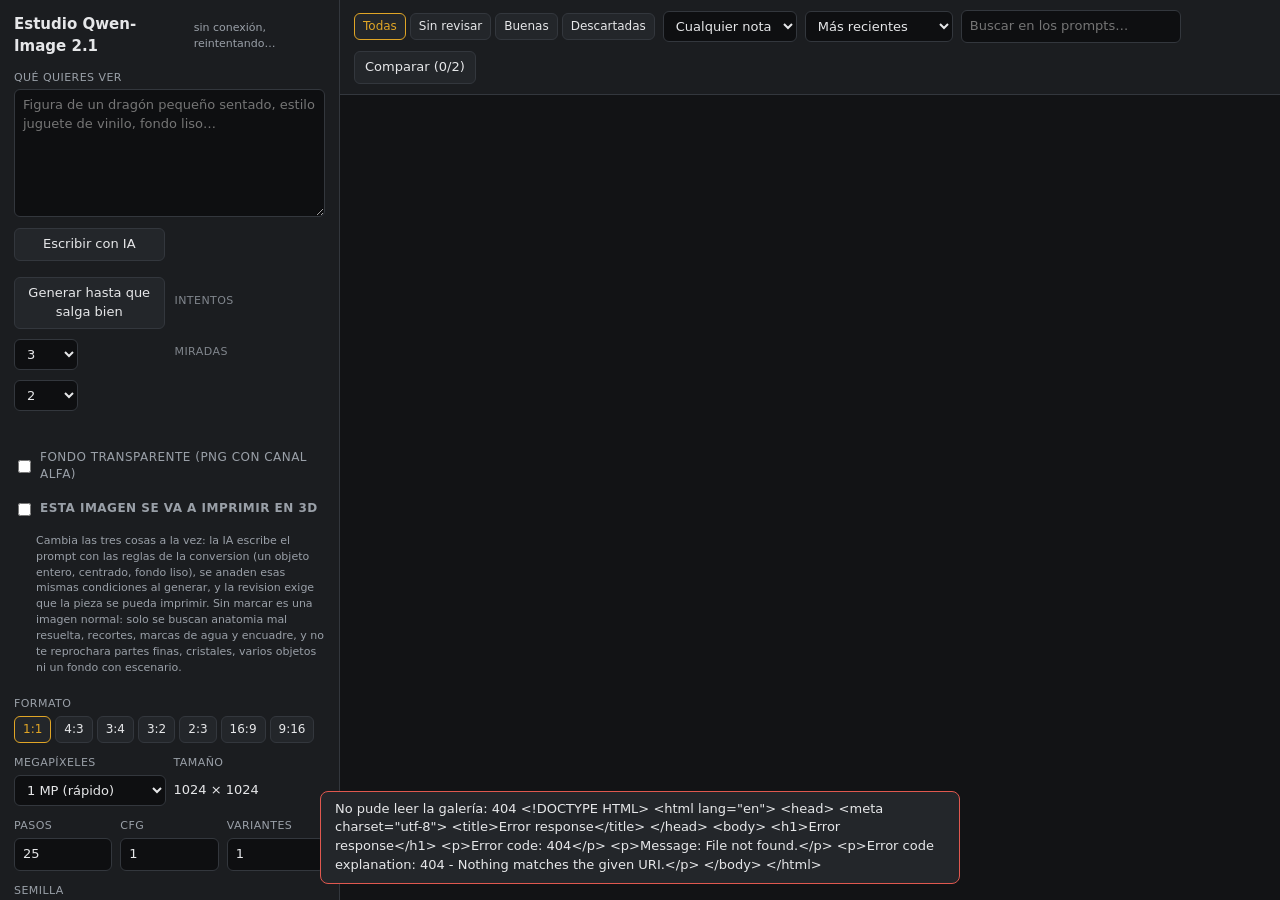
==== commit 0a7bca0c: "El juez mira figura por figura, y no una vez sino las que hagan falta Preguntar por la imagen entera" ====
--- a/custom_nodes/exo_filaments/estudio/estudio.html
+++ b/custom_nodes/exo_filaments/estudio/estudio.html
@@ -137,6 +137,8 @@
       <button id="hasta-bien" title="Genera, revisa la imagen y corrige el prompt hasta que salga sin defectos">Generar hasta que salga bien</button>
       <label for="intentos-bucle" style="opacity:.8">intentos</label>
       <select id="intentos-bucle" style="width:64px"><option>2</option><option selected>3</option><option>4</option></select>
+      <label for="ciclos-bucle" style="opacity:.8" title="Veces que insiste en cada pregunta de anatomia cuando la imagen sale limpia">miradas</label>
+      <select id="ciclos-bucle" style="width:64px"><option>1</option><option selected>2</option><option>3</option></select>
     </div>
     <div id="tira-intentos" hidden style="display:flex; flex-direction:column; gap:6px; margin:4px 0 8px"></div>
 
@@ -351,6 +353,8 @@
       intentos: +$("intentos-bucle").value,
       // Decide con que criterio se revisa: con 3D se exige objeto entero, macizo y opaco.
       para3d: $("para3d").checked,
+      // Veces que insiste en cada pregunta de anatomia si la imagen sale limpia.
+      ciclos: +$("ciclos-bucle").value,
     });
     // Se consulta el progreso cada 2 s: cada vuelta son ~25 s de imagen y ~10 s de revisión.
     let estado;
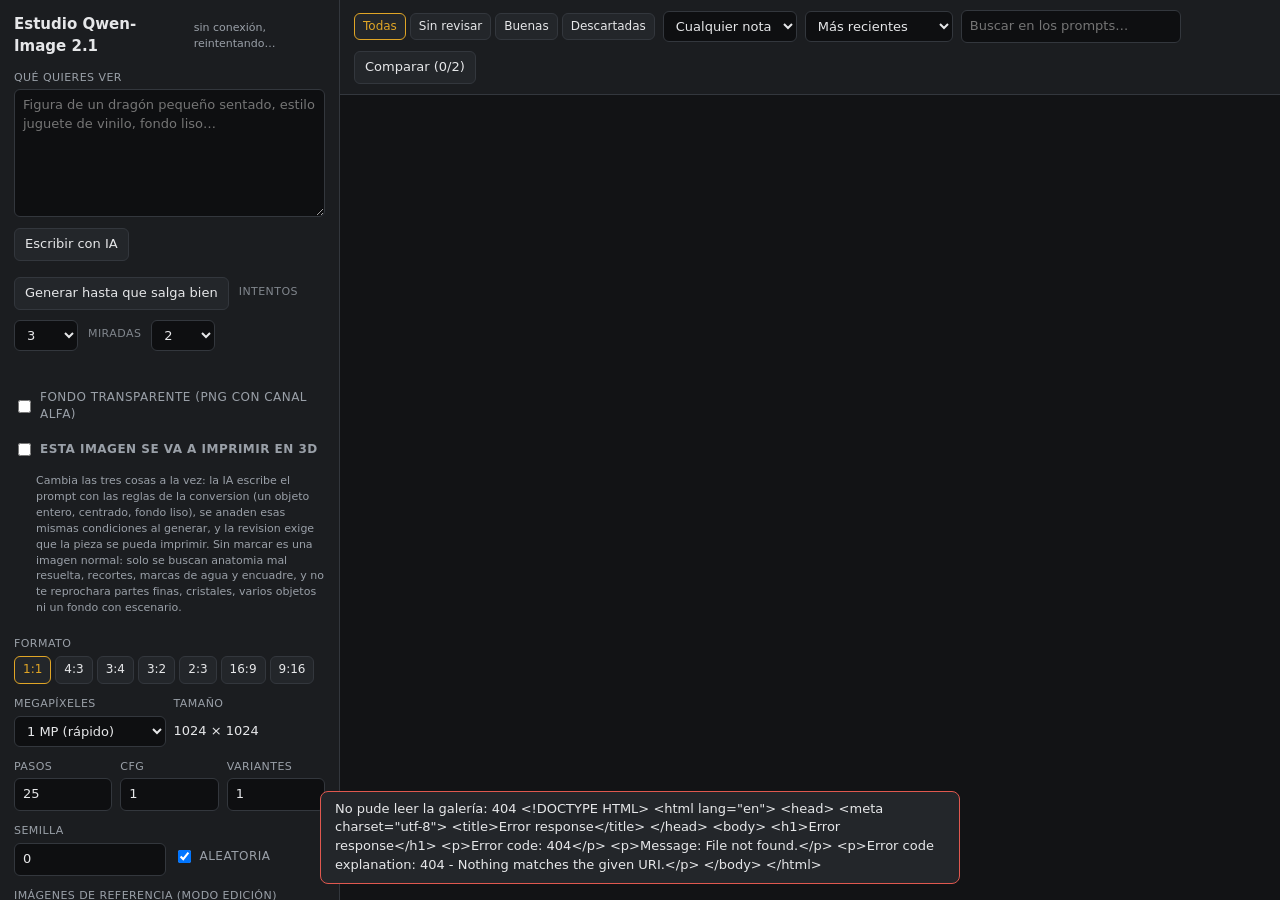
==== commit 600b74ff: "El Estudio, desde el movil y desde la red local Lanzador aparte para la red (Iniciar_ComfyUI_LAN.bat" ====
--- a/custom_nodes/exo_filaments/estudio/estudio.html
+++ b/custom_nodes/exo_filaments/estudio/estudio.html
@@ -33,6 +33,9 @@
   h1 { font-size: 15px; margin: 0; display: flex; align-items: center; gap: 8px; }
   h1 small { font-weight: 400; color: var(--suave); font-size: 11px; }
   .fila { display: grid; grid-template-columns: 1fr 1fr; gap: 8px; }
+  /* Fila de controles sueltos (boton + etiqueta + selector). En rejilla de dos
+     columnas cada etiqueta acababa separada de su selector al estrecharse. */
+  .controles { display: flex; flex-wrap: wrap; align-items: center; gap: 10px; }
   .fila3 { display: grid; grid-template-columns: 1fr 1fr 1fr; gap: 8px; }
   .chips { display: flex; flex-wrap: wrap; gap: 4px; }
   .chips button { padding: 4px 8px; font-size: 12px; }
@@ -117,6 +120,24 @@
     .visor.abierto { grid-template-columns: 1fr; grid-template-rows: 60vh auto; overflow-y: auto; }
     .herramientas input[type=text] { width: 100%; }
   }
+  /* Movil: se maneja con el dedo, no con el raton. */
+  @media (max-width: 560px) {
+    /* 16px es el minimo que evita que iOS haga zoom solo al tocar un campo. */
+    input, select, textarea, button { font-size: 16px; }
+    button, select { min-height: 42px; }
+    .acciones button, .veredicto button { min-height: 46px; }
+    .chips button { min-height: 40px; padding: 8px 12px; }
+    .controles { gap: 8px; }
+    .controles button { flex: 1 1 100%; }
+    .fila3 { grid-template-columns: 1fr 1fr; }
+    .rejilla { grid-template-columns: 1fr 1fr; gap: 8px; padding: 10px; }
+    /* El visor a pantalla completa: en el movil es donde se mira y se decide. */
+    .visor.abierto { grid-template-rows: 52vh auto; }
+    .lienzo { padding: 8px; }
+    .lienzo img { max-height: 52vh; }
+    .atajos { display: none; }   /* no hay teclado que atajar */
+    .comparador .lados { grid-template-columns: 1fr; }
+  }
 </style>
 </head>
 <body>
@@ -127,13 +148,13 @@
     <div>
       <label for="prompt">Qué quieres ver</label>
       <textarea id="prompt" rows="6" placeholder="Figura de un dragón pequeño sentado, estilo juguete de vinilo, fondo liso…"></textarea>
-      <div class="fila" style="margin-top:6px; align-items:center; gap:10px">
+      <div class="controles" style="margin-top:6px">
         <button id="escribir-ia" title="Convierte lo que hay escrito en un prompt completo, con tu IA local">Escribir con IA</button>
         <button id="deshacer-ia" hidden>Deshacer</button>
         <small id="ia-estado" style="opacity:.7"></small>
       </div>
     </div>
-    <div class="fila" style="align-items:center; gap:10px; margin:4px 0 2px">
+    <div class="controles" style="margin:4px 0 2px">
       <button id="hasta-bien" title="Genera, revisa la imagen y corrige el prompt hasta que salga sin defectos">Generar hasta que salga bien</button>
       <label for="intentos-bucle" style="opacity:.8">intentos</label>
       <select id="intentos-bucle" style="width:64px"><option>2</option><option selected>3</option><option>4</option></select>
@@ -242,6 +263,19 @@
     <div><label for="nota">Notas</label><textarea id="nota" rows="3" placeholder="Qué falla, qué sirve, para qué cliente…"></textarea></div>
     <div><label>Prompt</label><div class="prompt" id="visor-prompt"></div></div>
     <dl class="datos" id="visor-datos"></dl>
+    <div style="margin:8px 0">
+      <label for="observaciones">¿Qué le falla a esta imagen?</label>
+      <textarea id="observaciones" rows="3" placeholder="A la niña de la izquierda le sale un brazo que no se conecta a nadie. El texto de la camiseta no se lee."></textarea>
+      <div class="controles" style="margin-top:6px">
+        <button id="corregir-obs" title="La IA mira la imagen y tu comentario, y reescribe el prompt">Corregir el prompt con esto</button>
+        <small id="obs-estado" style="opacity:.7"></small>
+      </div>
+      <p class="nota">Escríbelo con tus palabras, como se lo dirías a alguien. La IA ve la imagen
+      mientras lo lee, así que puedes señalar sitios («la mano de la derecha», «el fondo de arriba»).
+      Lo que no se arregla con palabras —manos, dedos, extremidades— lo manda al prompt negativo y
+      cambia la semilla. Al generar con <b>«hasta que salga bien»</b>, esto se tiene en cuenta en
+      todas las vueltas, no solo en la primera.</p>
+    </div>
     <div class="acciones">
       <button id="reusar" title="Carga estos ajustes en el formulario (R)">Reusar ajustes</button>
       <button id="variar" title="Mismo prompt, otras 4 semillas (V)">4 variantes</button>
@@ -289,6 +323,13 @@
 }
 function urlImagen(nombre) {
   return `/view?filename=${encodeURIComponent(nombre)}&subfolder=${CARPETA}&type=output`;
+}
+// Para la galería y el comparador: ComfyUI reconvierte al vuelo y una miniatura pasa de
+// 1,5 MB a 63 KB. Con 59 imágenes eso es 88 MB contra 3,7 MB, que por wifi y desde el
+// móvil es la diferencia entre usable y no usable. El visor sigue a resolución completa,
+// que es donde se miran los dedos.
+function urlMiniatura(nombre) {
+  return urlImagen(nombre) + "&preview=webp;70";
 }
 async function json(url, opciones) {
   const r = await fetch(url, opciones);
@@ -335,6 +376,7 @@
     $(`ref-quitar-${i}`).addEventListener("click", () => ponerReferencia(null, i));
   }
   $("escribir-ia").addEventListener("click", escribirConIA);
+  $("corregir-obs").addEventListener("click", corregirConObservacion);
   $("deshacer-ia").addEventListener("click", deshacerIA);
   $("hasta-bien").addEventListener("click", generarHastaQueSalgaBien);
 }
@@ -355,6 +397,8 @@
       para3d: $("para3d").checked,
       // Veces que insiste en cada pregunta de anatomia si la imagen sale limpia.
       ciclos: +$("ciclos-bucle").value,
+      // Lo que tú viste mal en una imagen anterior: pesa más que lo que vea el crítico.
+      observaciones: $("observaciones").value.trim(),
     });
     // Se consulta el progreso cada 2 s: cada vuelta son ~25 s de imagen y ~10 s de revisión.
     let estado;
@@ -457,6 +501,47 @@
   }
 }
 
+async function corregirConObservacion() {
+  const texto = $("observaciones").value.trim();
+  if (!texto) { aviso("Escribe primero qué le falla.", true); return; }
+  const img = actual();
+  if (!img) { aviso("Abre una imagen primero.", true); return; }
+
+  const boton = $("corregir-obs");
+  boton.disabled = true;
+  $("obs-estado").textContent = "mirando la imagen…";
+  try {
+    const datos = await post("/exo/estudio/observacion", {
+      archivo: img.archivo,
+      // Se corrige el prompt DE ESA imagen, no lo que haya en el formulario: puede que
+      // estes mirando una de hace rato.
+      prompt: img.prompt || $("prompt").value.trim(),
+      negativo: img.negativo || "",
+      observaciones: texto,
+      referencias: (img.imagenes_ref || []).length,
+      para3d: $("para3d").checked,
+    });
+    if (datos.aviso) { aviso(datos.aviso, true); $("obs-estado").textContent = ""; return; }
+    promptAnterior = $("prompt").value;
+    $("prompt").value = datos.prompt;
+    // El negativo es donde acaban los fallos que no se pueden pedir en positivo (dedos de
+    // mas, texto, marcas), asi que hay que aplicarlo tambien.
+    if (datos.negativo) $("negativo").value = datos.negativo;
+    $("deshacer-ia").hidden = false;
+    // La semilla se cambia sola cuando el fallo es de anatomía: no hay palabra que
+    // coloque unos dedos, hay que volver a tirar.
+    if (datos.cambiar_semilla) $("aleatoria").checked = true;
+    $("obs-estado").textContent = datos.cambiar_semilla ? "prompt corregido · semilla nueva"
+                                                        : "prompt corregido";
+    aviso(datos.cambios || "Prompt corregido con tu observación.");
+  } catch (e) {
+    aviso("No se pudo corregir: " + e.message, true);
+    $("obs-estado").textContent = "";
+  } finally {
+    boton.disabled = false;
+  }
+}
+
 function deshacerIA() {
   if (promptAnterior === null) return;
   $("prompt").value = promptAnterior;
@@ -685,7 +770,7 @@
     t.className = "tarjeta" + (r.estado === "descartada" ? " descartada" : "") + (estado.comparar.includes(img.archivo) ? " elegida" : "");
     const foto = document.createElement("img");
     foto.loading = "lazy";
-    foto.src = urlImagen(img.archivo);
+    foto.src = urlMiniatura(img.archivo);
     foto.alt = img.prompt ?? img.archivo;
     t.appendChild(foto);
     if (r.estado) {
@@ -900,7 +985,7 @@
   fichas.forEach((f, k) => {
     const lado = document.createElement("div");
     lado.className = "lado";
-    const img = document.createElement("img"); img.src = urlImagen(f.archivo);
+    const img = document.createElement("img"); img.src = urlMiniatura(f.archivo);
     const dl = document.createElement("dl"); dl.className = "datos";
     datos[k].forEach(([clave, valor], j) => {
       if (clave === "Fecha") return;
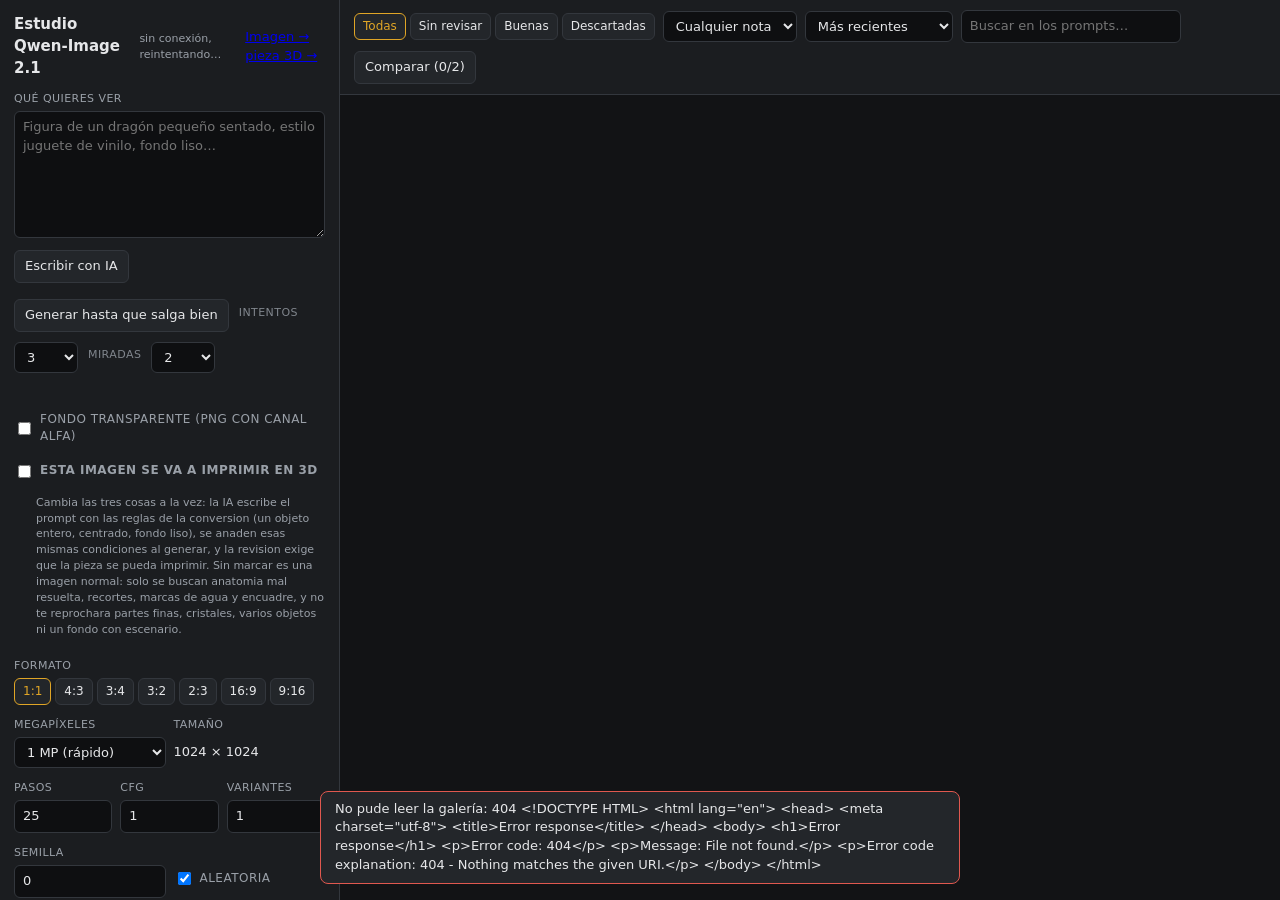
==== commit 4a3c8da8: "Imagen a pieza desde el movil, y el volumen medido como toca El flujo de 2D a 3D solo se podia lanza" ====
--- a/custom_nodes/exo_filaments/estudio/estudio.html
+++ b/custom_nodes/exo_filaments/estudio/estudio.html
@@ -143,7 +143,8 @@
 <body>
 <div class="app">
   <aside>
-    <h1>Estudio Qwen-Image 2.1 <small id="estado-servidor">conectando…</small></h1>
+    <h1>Estudio Qwen-Image 2.1 <small id="estado-servidor">conectando…</small>
+      <a href="/exo/pieza" style="font-size:13px; font-weight:400; margin-left:8px">Imagen → pieza 3D →</a></h1>
 
     <div>
       <label for="prompt">Qué quieres ver</label>
